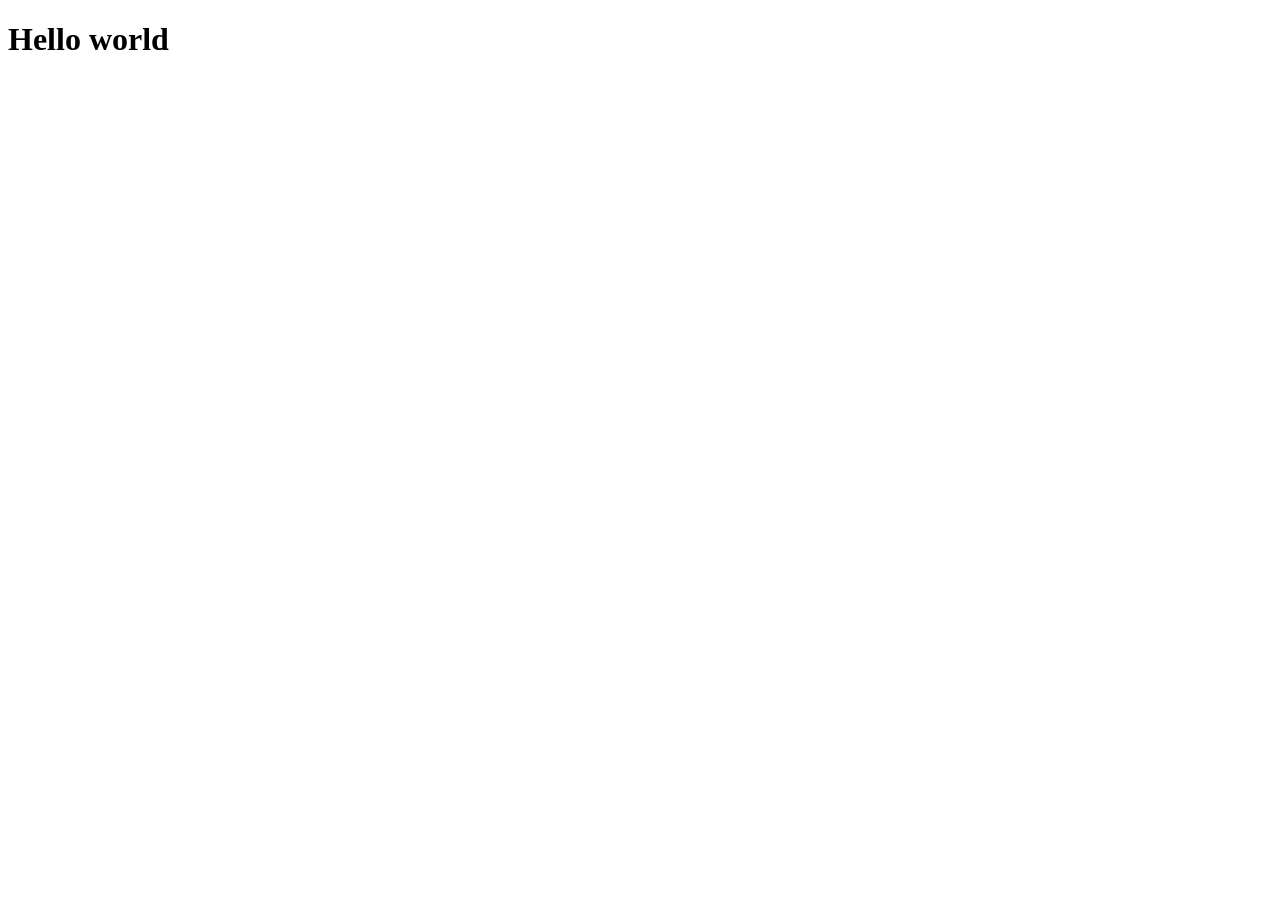
==== index.html @ d9b6596e "Create index.html" ====
<!doctype html>  
    <html lang="en">  
        <head>  
                <meta charset="UTF-8" />  
                <meta name="viewport" content="width=device-width, initial-scale=1" />  
                <meta http-equiv="Cache-Control" content="no-cache, no-store, must-revalidate" />  
                <meta http-equiv="Pragma" content="no-cache" />  
                <meta http-equiv="Expires" content="0" />  
                <title>GRC 338: Hello world assignment</title>  
        </head>  
        <body>  
            <h1>Hello world</h1>  
        </body>  
    </html>
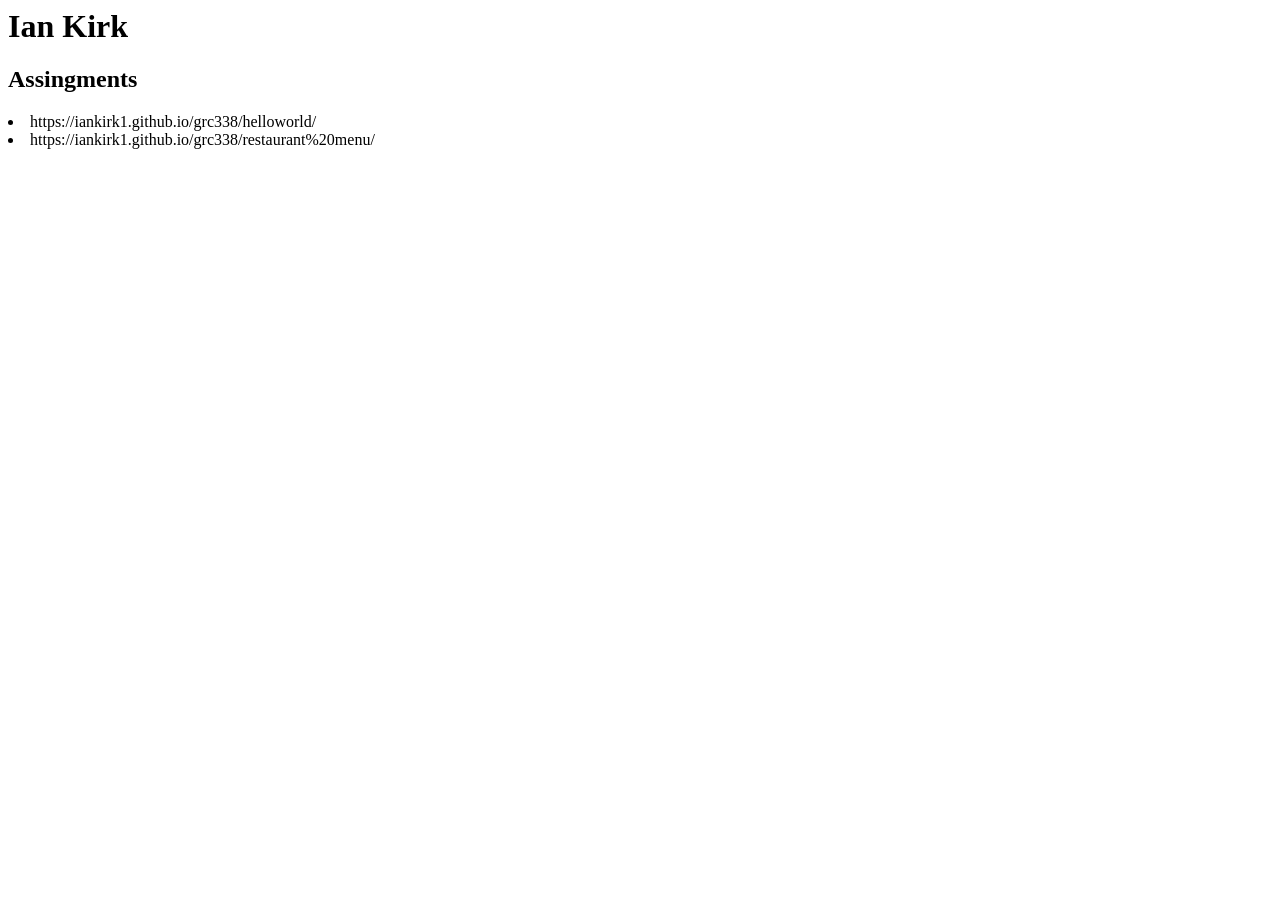
==== commit 3b84d631: "Add initial HTML structure for index page" ====
--- a/index.html
+++ b/index.html
@@ -1,15 +1,12 @@
-<!doctype html>  
-    <html lang="en">  
-        <head>  
-                <meta charset="UTF-8" />  
-                <meta name="viewport" content="width=device-width, initial-scale=1" />  
-                <meta http-equiv="Cache-Control" content="no-cache, no-store, must-revalidate" />  
-                <meta http-equiv="Pragma" content="no-cache" />  
-                <meta http-equiv="Expires" content="0" />  
-                <title>GRC 338: Hello world assignment</title>  
-        </head>  
-        <body>  
-            <h1>Hello world</h1>  
-        </body>  
-    </html>
-    
+<html>
+<head>
+<title>iankirk.github.io</title>
+</head>
+
+<body>
+<h1> Ian Kirk </h1>
+<h2> Assingments </h2>
+<li>https://iankirk1.github.io/grc338/helloworld/</li>
+<li>https://iankirk1.github.io/grc338/restaurant%20menu/</li>
+
+</body>
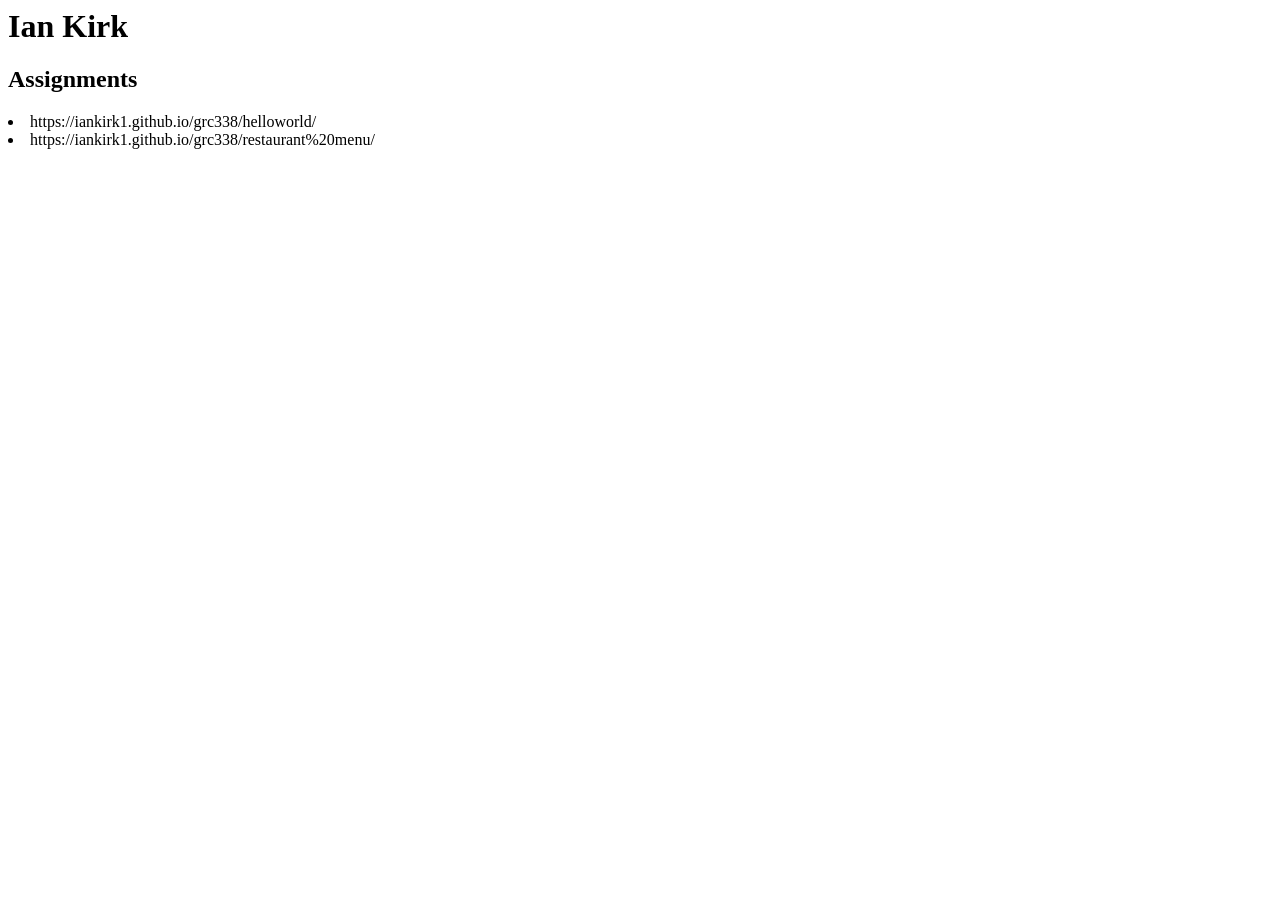
==== commit 3d72ce9e: "Fix typo in heading from 'Assingments' to 'Assignments'" ====
--- a/index.html
+++ b/index.html
@@ -5,7 +5,7 @@
 
 <body>
 <h1> Ian Kirk </h1>
-<h2> Assingments </h2>
+<h2> Assignments </h2>
 <li>https://iankirk1.github.io/grc338/helloworld/</li>
 <li>https://iankirk1.github.io/grc338/restaurant%20menu/</li>
 
